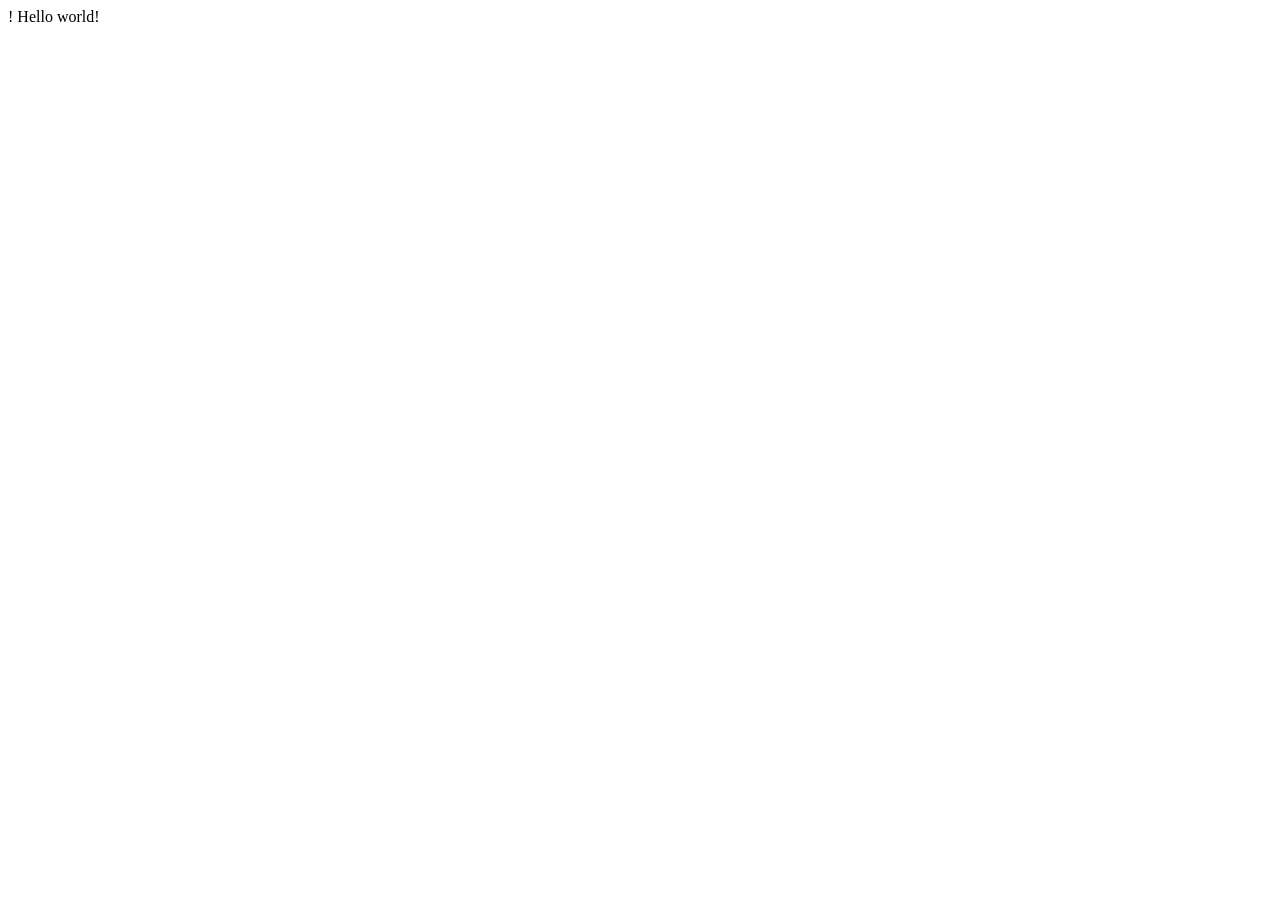
==== index.html @ 3bcd3477 "Create index.html" ====
!<!DOCTYPE html>
<html lang="en>
<head>
    <meta charset="UTF-8">
    <meta name="viewport" content="width=device-width,
initial - scale="1.0">
    <title>My First Website</title>
</head>
<body>
    <hl>Hello world!<h1>
</body>
</html>
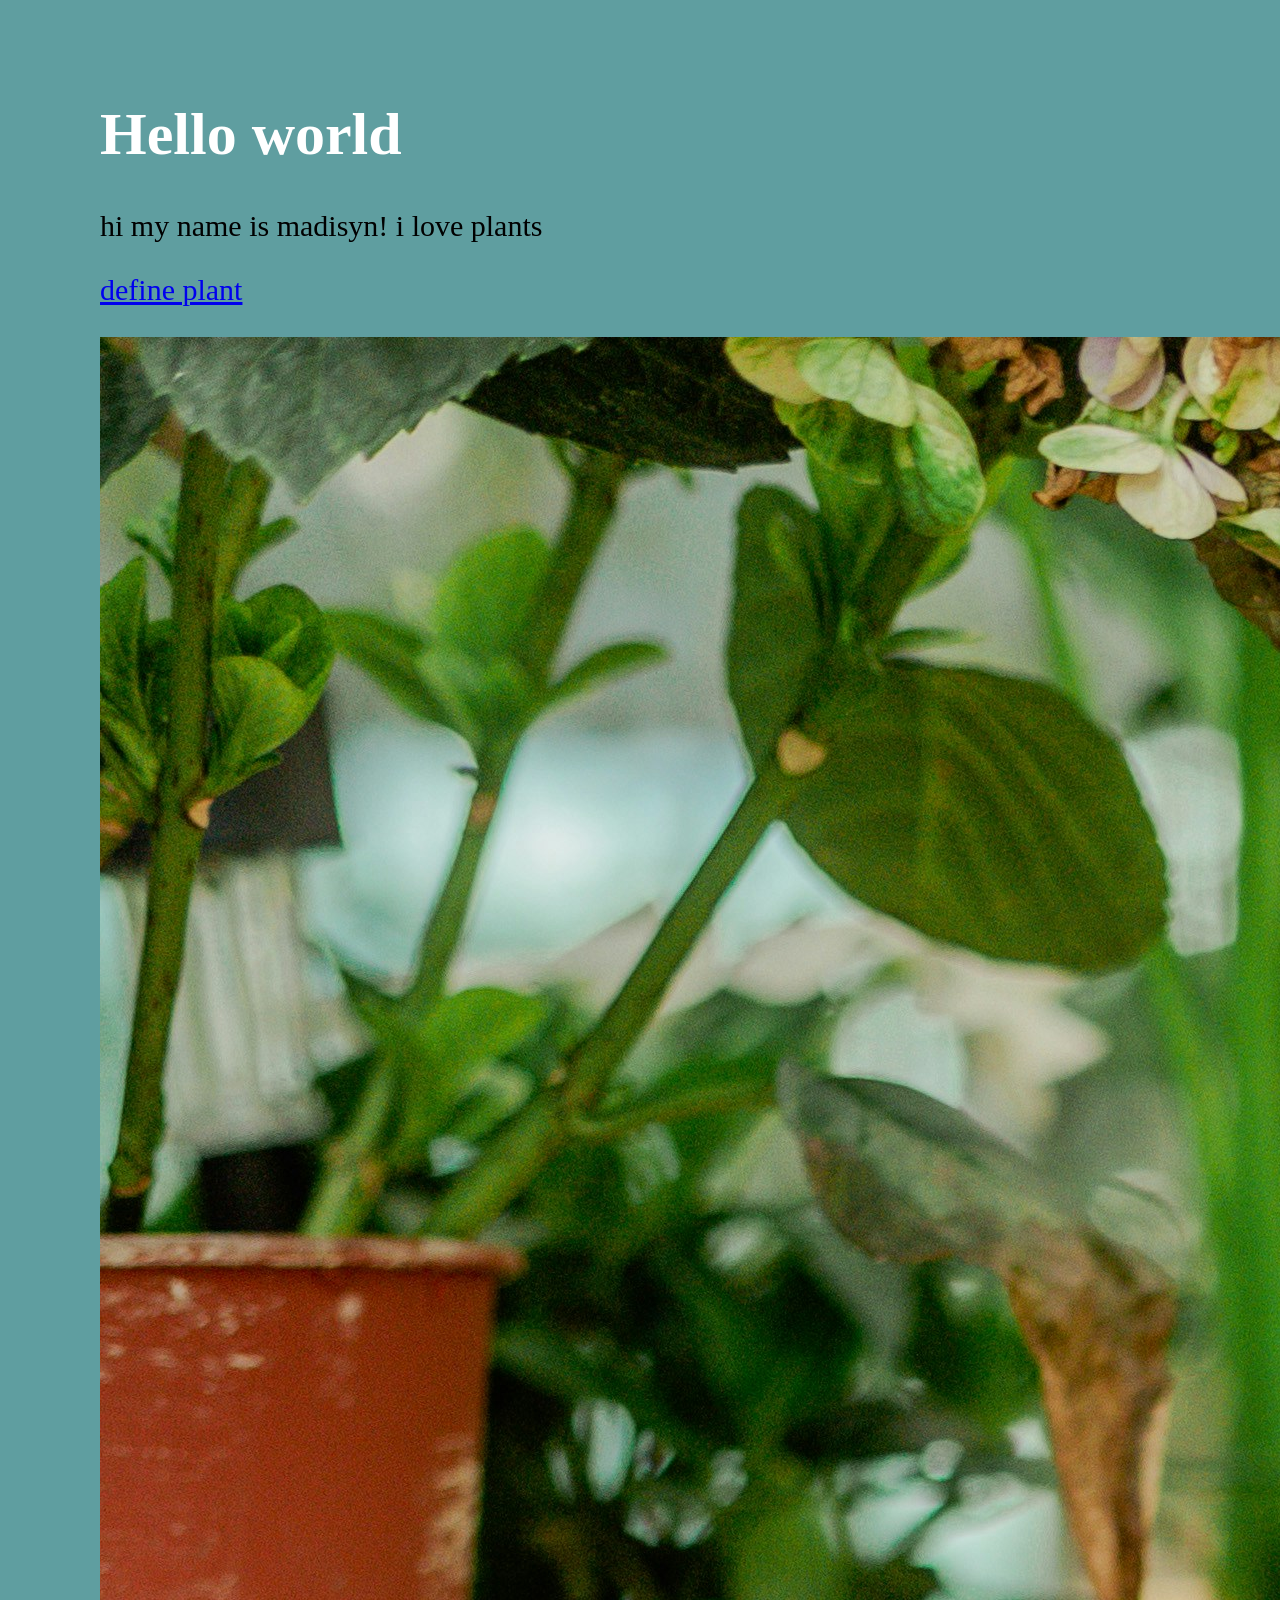
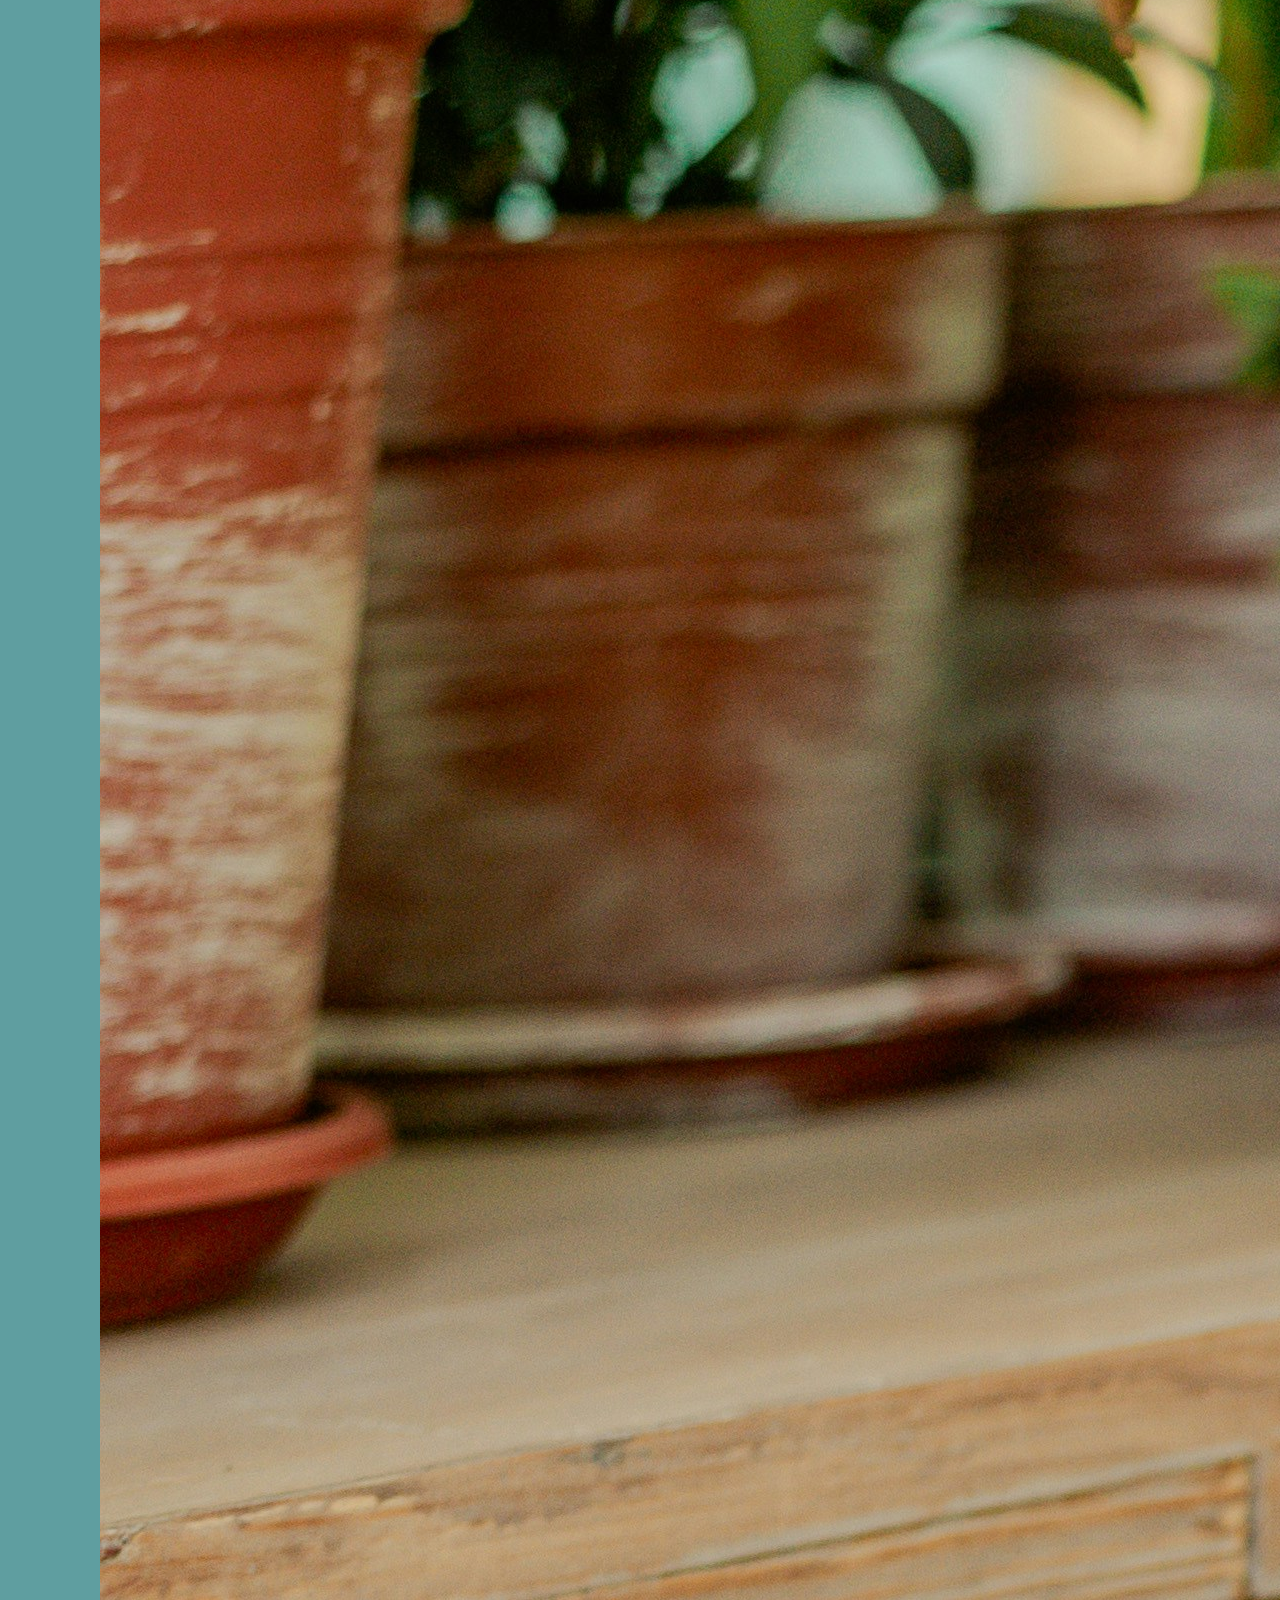
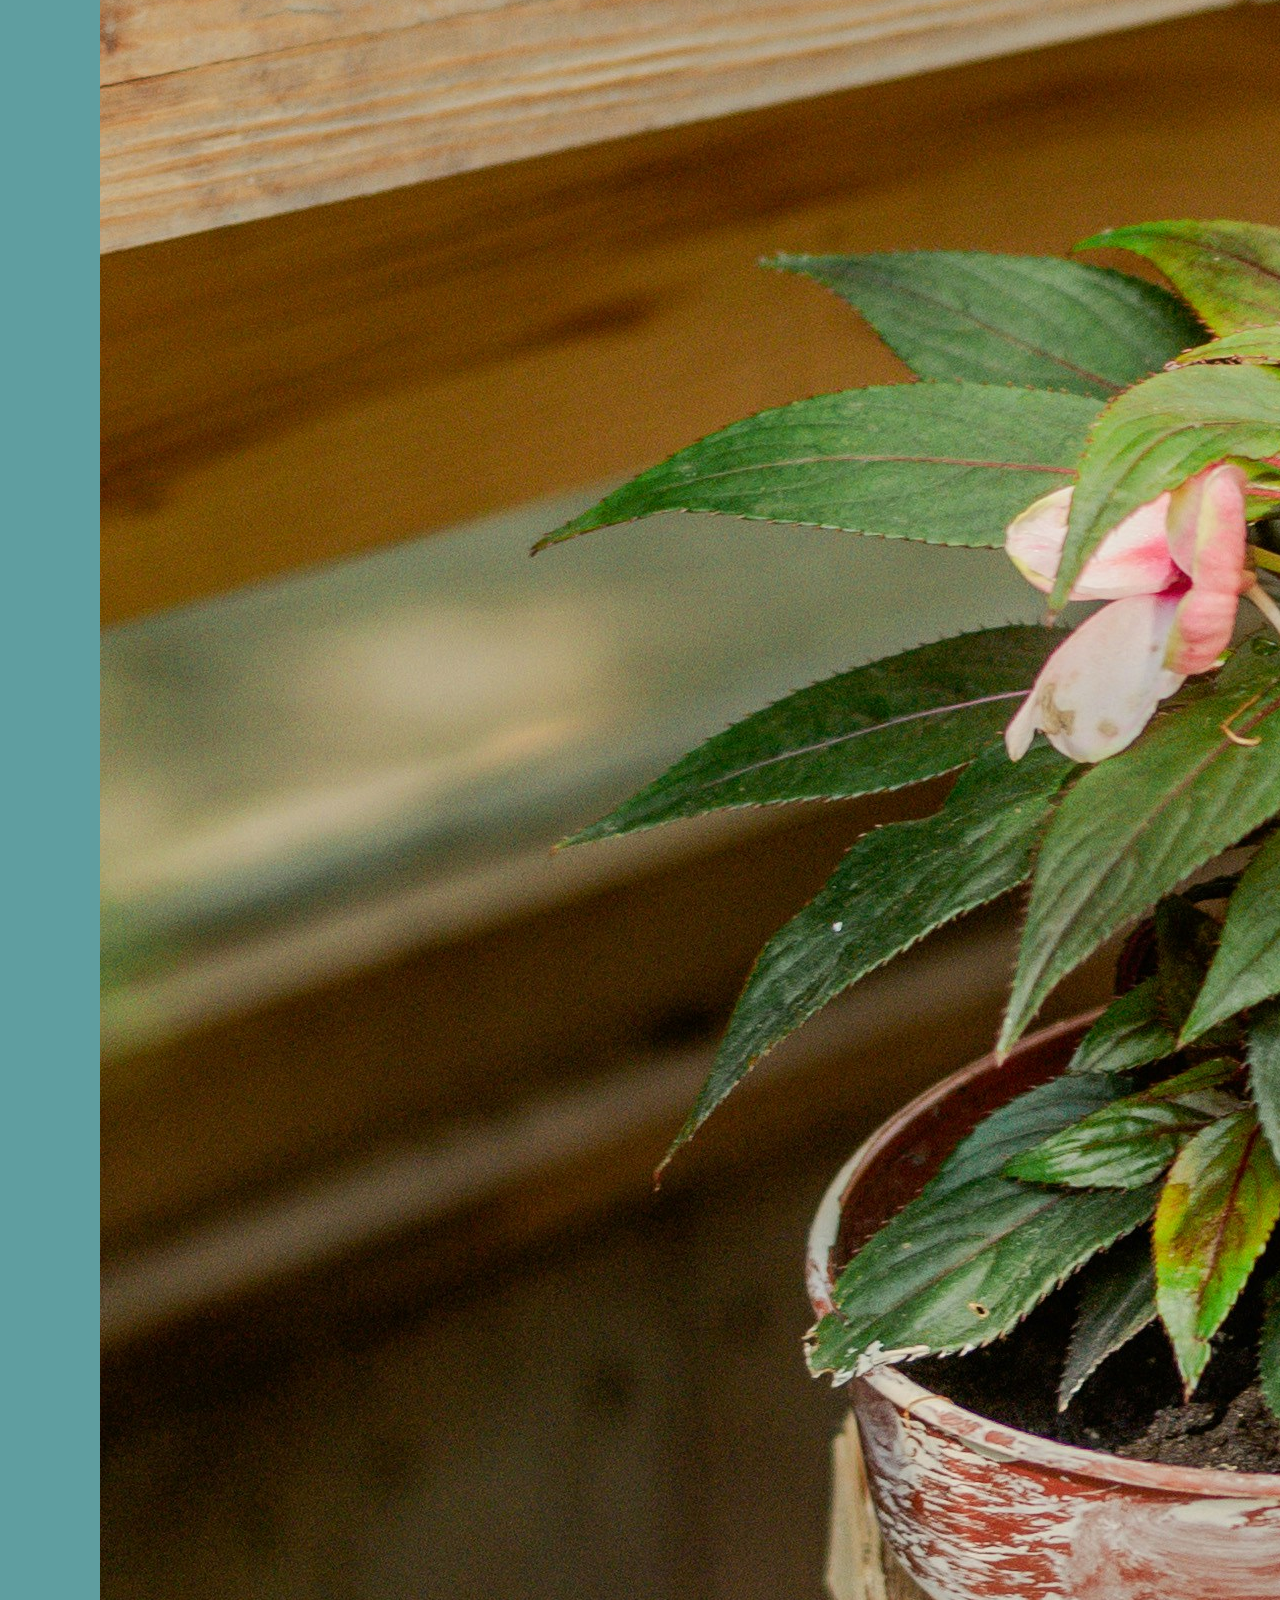
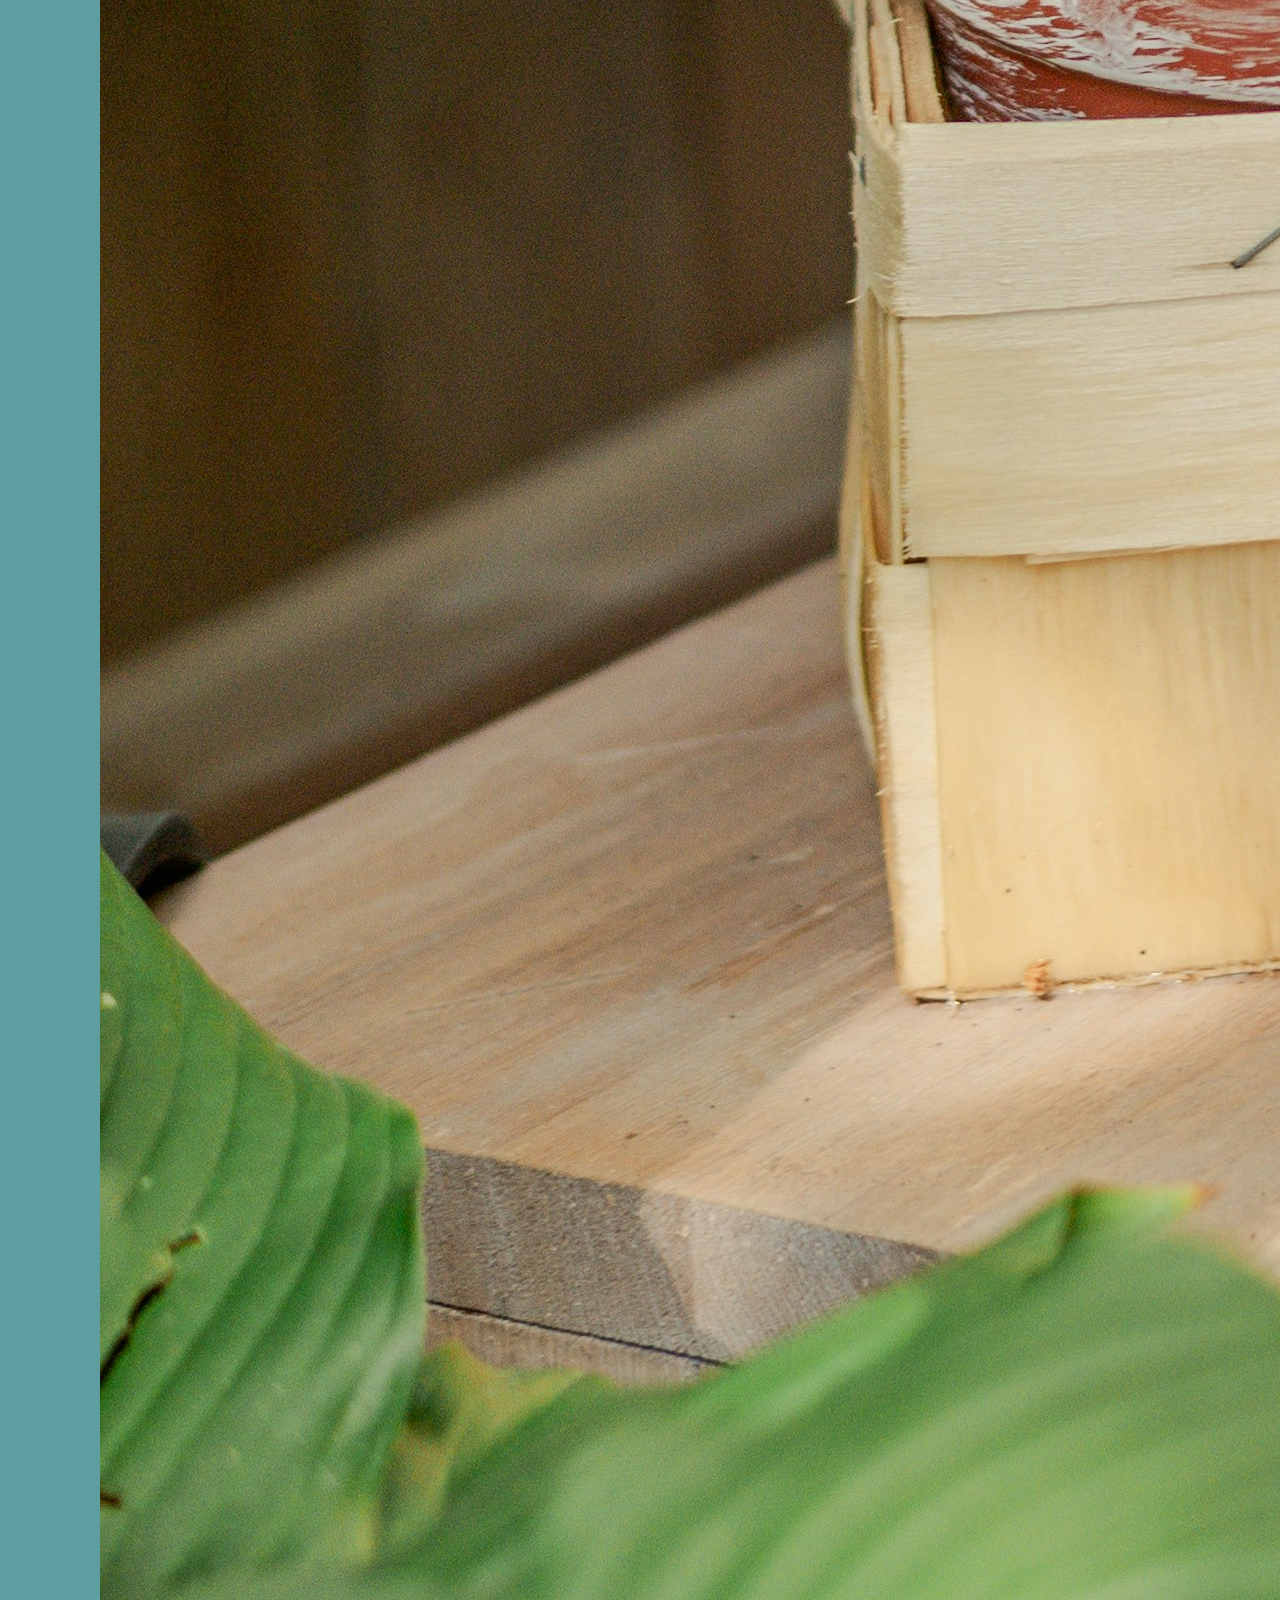
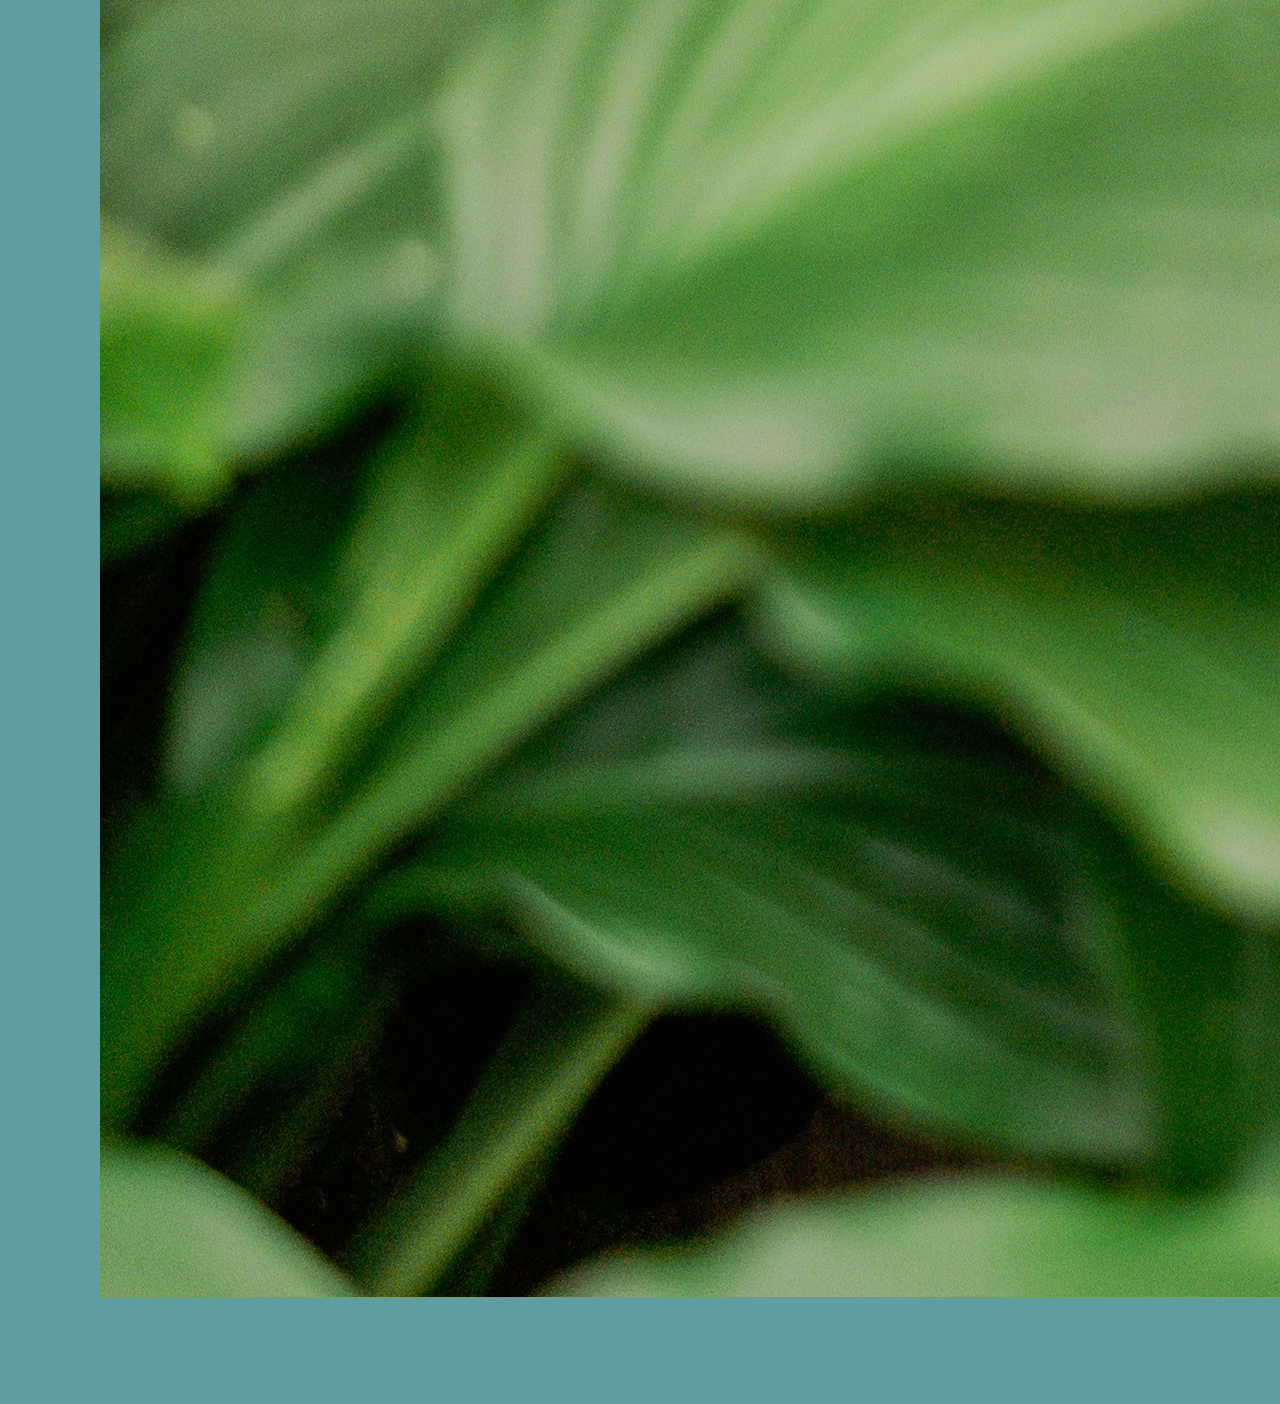
==== commit c8fb2434: "website #1" ====
--- a/index.html
+++ b/index.html
@@ -1,12 +1,23 @@
-!<!DOCTYPE html>
-<html lang="en>
-<head>
-    <meta charset="UTF-8">
-    <meta name="viewport" content="width=device-width,
-initial - scale="1.0">
-    <title>My First Website</title>
-</head>
-<body>
-    <hl>Hello world!<h1>
-</body>
+<!DOCTYPE html>
+<html lang="en">
+    <head>
+        <meta charset="UTF-8">
+        <meta name="viewport" content="width=device-width,
+        initial-scale=1.0">
+        <title>My First Website</title>
+        <link rel="stylesheet" href="css/style.css">
+    </head>
+    <body>
+        <h1 style="color:white;">Hello world
+        </h1>
+        <p>hi my name is madisyn! i love plants</p>
+        <p>
+            <a href="https://www.google.com/search?q=deifne+plant&oq=deifne+plant&gs_lcrp=EgZjaHJvbWUyBggAEEUYOTIPCAEQABgNGIMBGLEDGIAEMgkIAhAAGA0YgAQyCwgDEAAYChgNGIAEMgkIBBAAGA0YgAQyCQgFEAAYDRiABDIJCAYQABgNGIAEMgkIBxAAGA0YgAQyCQgIEAAYDRiABDIJCAkQABgNGIAE0gEIMTc2NGowajmoAgCwAgE&sourceid=chrome&ie=UTF-8" target="_blank">
+                define plant
+            </a>
+        <p>
+            <img src="plants.jpg"> 
+        </p>
+        
+    </body>
 </html>
--- a/css/style.css
+++ b/css/style.css
@@ -0,0 +1,8 @@
+body{
+    background-color: cadetblue;
+    font-size: 30px;
+    margin:100px;
+    text-color: black
+img{
+    width: 400px
+}
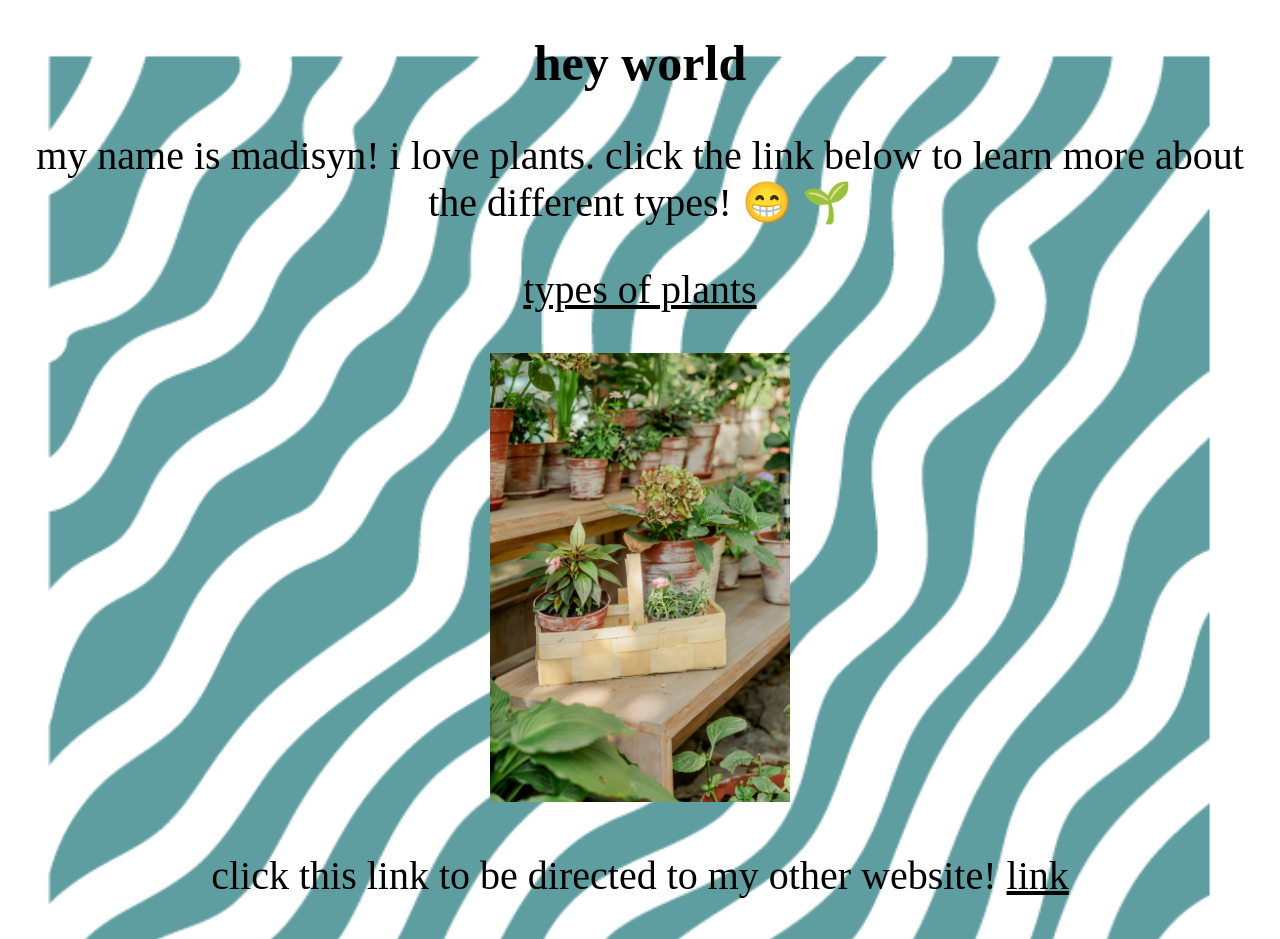
==== commit 85a7030d: "changed file structure" ====
--- a/index.html
+++ b/index.html
@@ -1,23 +1,40 @@
 <!DOCTYPE html>
-<html lang="en">
-    <head>
-        <meta charset="UTF-8">
-        <meta name="viewport" content="width=device-width,
-        initial-scale=1.0">
-        <title>My First Website</title>
-        <link rel="stylesheet" href="css/style.css">
-    </head>
+<html lang = "en">
+
+<head>
+    <title>My First Website</title>
+    <link rel="stylesheet" href="css/style.css">
+</head>
+
+    
     <body>
-        <h1 style="color:white;">Hello world
-        </h1>
-        <p>hi my name is madisyn! i love plants</p>
+         <h1 style="color:black;">hey world </h1>
+
+
+        <p style="color:black;">my name is madisyn! i love plants. click the link below to learn more about the different types! <span>&#128513;</span> <span>&#x1F331;</span> </p>
+            
+            
+
         <p>
-            <a href="https://www.google.com/search?q=deifne+plant&oq=deifne+plant&gs_lcrp=EgZjaHJvbWUyBggAEEUYOTIPCAEQABgNGIMBGLEDGIAEMgkIAhAAGA0YgAQyCwgDEAAYChgNGIAEMgkIBBAAGA0YgAQyCQgFEAAYDRiABDIJCAYQABgNGIAEMgkIBxAAGA0YgAQyCQgIEAAYDRiABDIJCAkQABgNGIAE0gEIMTc2NGowajmoAgCwAgE&sourceid=chrome&ie=UTF-8" target="_blank">
-                define plant
+            <a href="https://www.gardenersworld.com/plants/plant-types-explained/" target="_blank"> <u>types of plants</u>
             </a>
+        </p>
+
         <p>
-            <img src="plants.jpg"> 
+            <img src="plants.jpg" width="300">
         </p>
-        
+        <p style="color:black;">click this link to be directed to my other website! <a href="2index.html" target="_blank"> <u>link</u></a></p>
+  
     </body>
+   
+    <!-- <head>
+        <style>
+            /* body {
+                background-image: url('pattern.png');
+                background-size: cover;
+                background-repeat: no-repeat;
+            } */
+        </style>
+    </head> -->
+
 </html>
--- a/css/style.css
+++ b/css/style.css
@@ -1,8 +1,47 @@
 body{
-    background-color: cadetblue;
-    font-size: 30px;
-    margin:100px;
-    text-color: black
-img{
-    width: 400px
-}+    /* background-color: black; */
+    h1 {
+        text-align: center;
+        font-size: 50px;
+    }
+   
+
+
+    p{
+        text-align: center;
+        font-size: 40px;
+    }
+
+    /* background-image: url('pattern.png'); */
+    background-image: url('../pattern.png');
+    background-size: cover;
+    background-repeat: no-repeat;
+
+    a:link {
+        color: black;
+        background-color: transparent;
+        text-decoration: none;
+      }
+      
+      a:visited {
+        color: #4e197f;
+        background-color: transparent;
+        text-decoration: none;
+      }
+      
+      a:hover {
+        color: #4e197f;
+        background-color: transparent;
+        text-decoration: underline;
+      }
+      
+      a:active {
+        color: #4e197f;
+        background-color: transparent;
+        text-decoration: underline;
+      }
+
+}
+
+   
+        
